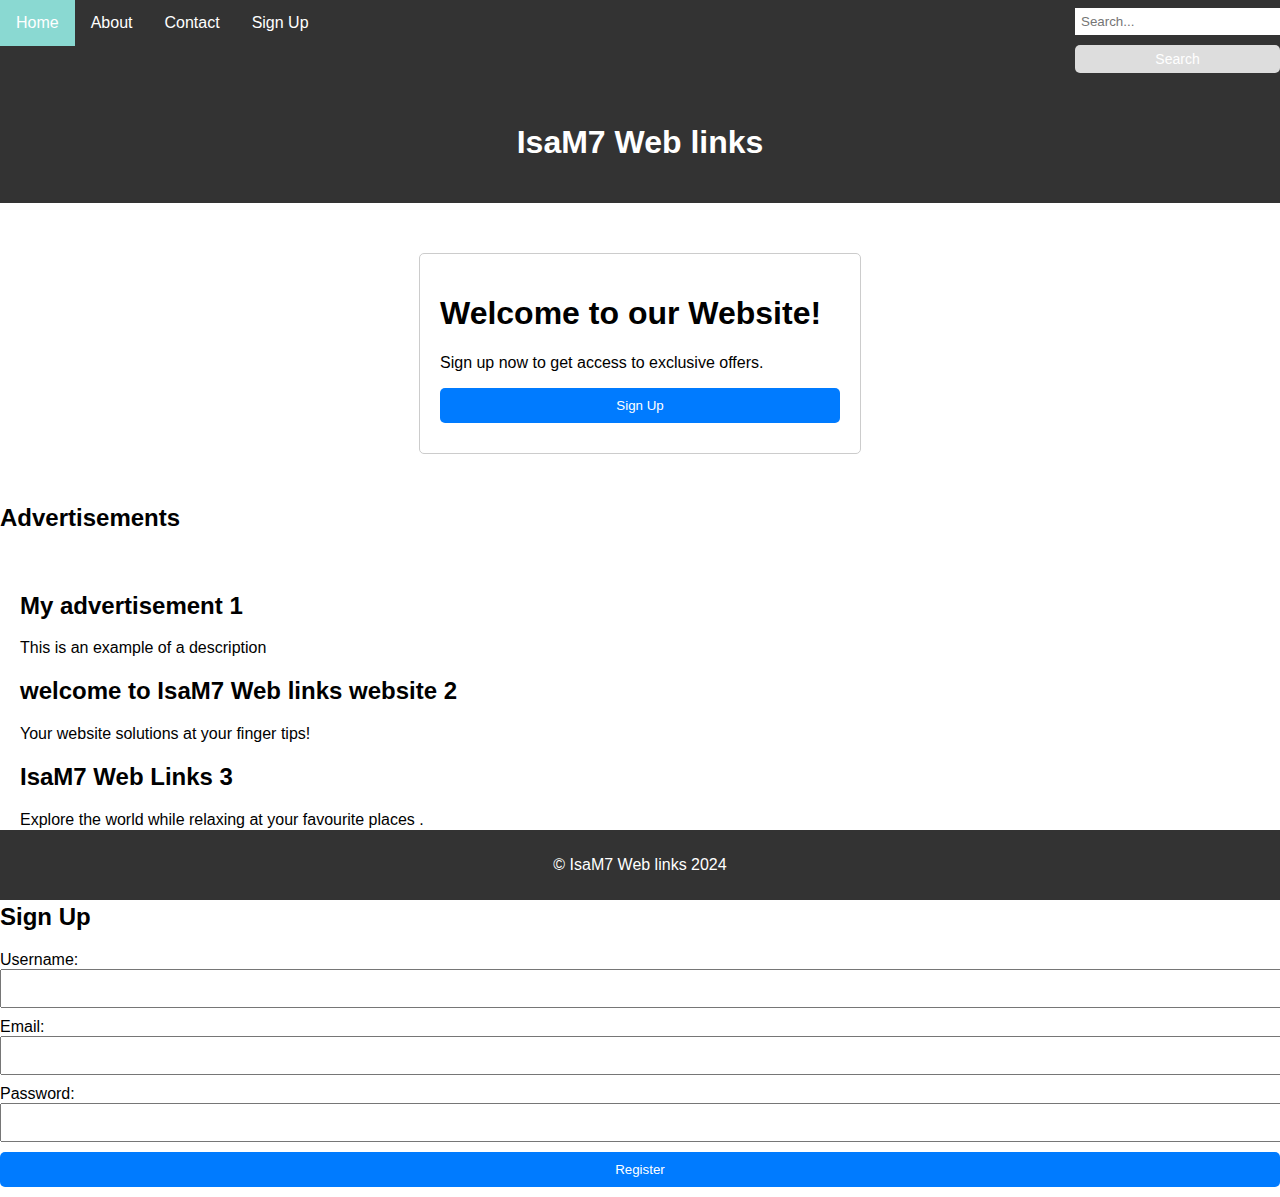
==== index.html @ 910bacec "refreshed html files" ====
<!DOCTYPE html>
<html lang="en">
<head>
  <meta charset="UTF-8">
  <meta name="viewport" content="width=device-width, initial-scale=1.0">
  <title>Advertisement Website</title>
  <link rel="stylesheet" href="styles.css">
</head>
<body>

  <nav>
    <ul>
      <li><a href="index.html">Home</a></li>
      <li><a href="about.html">About</a></li>
      <li><a href="contact.html">Contact</a></li>
      <li class="search-container">
        <form action="#" method="get">
          <input type="text" placeholder="Search..." name="search">
          <button type="submit">Search</button>
        </form>
      </li>
      <li><a href="#" id="signup-link">Sign Up</a></li>
      
    </ul>
  </nav>

  <header>
    <h1>IsaM7 Web links</h1>
  </header>




  <!--call to action -->
  <div class="container">
    <h1>Welcome to our Website!</h1>
    <p>Sign up now to get access to exclusive offers.</p>
    <button id="cta-button">Sign Up</button>
  </div>

  <h2>Advertisements</h2>
  <main id="ads">
    <!-- Advertisements will be dynamically added here using JavaScript -->
  </main>

  <!--social sharing options-->







  <!--modal for user registration-->

  <div id="registration-modal" class="modal">
    <div class="modal-content">
      <span class="close">&times;</span>
      <h2>Sign Up</h2>
      <form id="registration-form">
        <label for="username">Username:</label>
        <input type="text" id="username" name="username" required>
        <label for="email">Email:</label>
        <input type="email" id="email" name="email" required>
        <label for="password">Password:</label>
        <input type="password" id="password" name="password" required>
        <button type="submit">Register</button>
      </form>
    </div>
  </div><!--footer--><div class="content">
    <!-- Main content of the website -->
  </div>

  <footer class="footer">
    <div class="footer-content">
      <!-- Footer content goes here -->
      <p>&copy; IsaM7 Web links 2024</p>
    </div>
  </footer>




 

  <script src="script.js"></script>
</body>
</html>
---- styles.css ----
body {
  font-family: Arial, sans-serif;
  margin: 0;
  padding: 0;
}

header {
  background-color: #333;
  color: white;
  text-align: center;
  padding: 20px 0;
}

main {
  padding: 20px;
}

footer {
  background-color: #333;
  color: white;
  text-align: center;
  padding: 10px 0;
  position: fixed;
  bottom: 0;
  width: 100%;
}

/* Styles for navigation bar */
nav {
  background-color: #333;
}

nav ul {
  list-style-type: none;
  margin: 0;
  padding: 0;
  overflow: hidden;
}

nav li {
  float: left;
}

nav li a {
  display: block;
  color: white;
  text-align: center;
  padding: 14px 16px;
  text-decoration: none;
}

nav li a:hover {
  background-color: #8ad9d2;
}


/* Styles for search input field */
.search-container {
  float: right;
}

.search-container input[type=text] {
  padding: 6px;
  margin-top: 8px;
  margin-right: 16px;
  border: none;
}

.search-container button {
  padding: 6px 10px;
  margin-top: 8px;
  background: #ddd;
  font-size: 14px;
  border: none;
  cursor: pointer;
}

/* Styles for social media icons */
.social-sharing {
  text-align: center;
  margin-bottom: 20px;
}

.social-icon {
  display: inline-block;
  width: 40px;
  height: 40px;
  background-color: #333;
  color: white;
  text-align: center;
  line-height: 40px;
  margin: 0 5px;
  border-radius: 50%;
}

.social-icon:hover {
  background-color: #555;
}

.fa {
  font-size: 20px;
}


.container {
  max-width: 400px;
  margin: 50px auto;
  padding: 20px;
  border: 1px solid #ccc;
  border-radius: 5px;
}

input[type="text"],
input[type="email"],
input[type="password"],
button {
  display: block;
  width: 100%;
  margin-bottom: 10px;
  padding: 10px;
}

button {
  padding: 10px 20px;
  background-color: #007bff;
  color: white;
  border: none;
  cursor: pointer;
  border-radius: 5px;
}

button:hover {
  background-color: #0056b3;
}
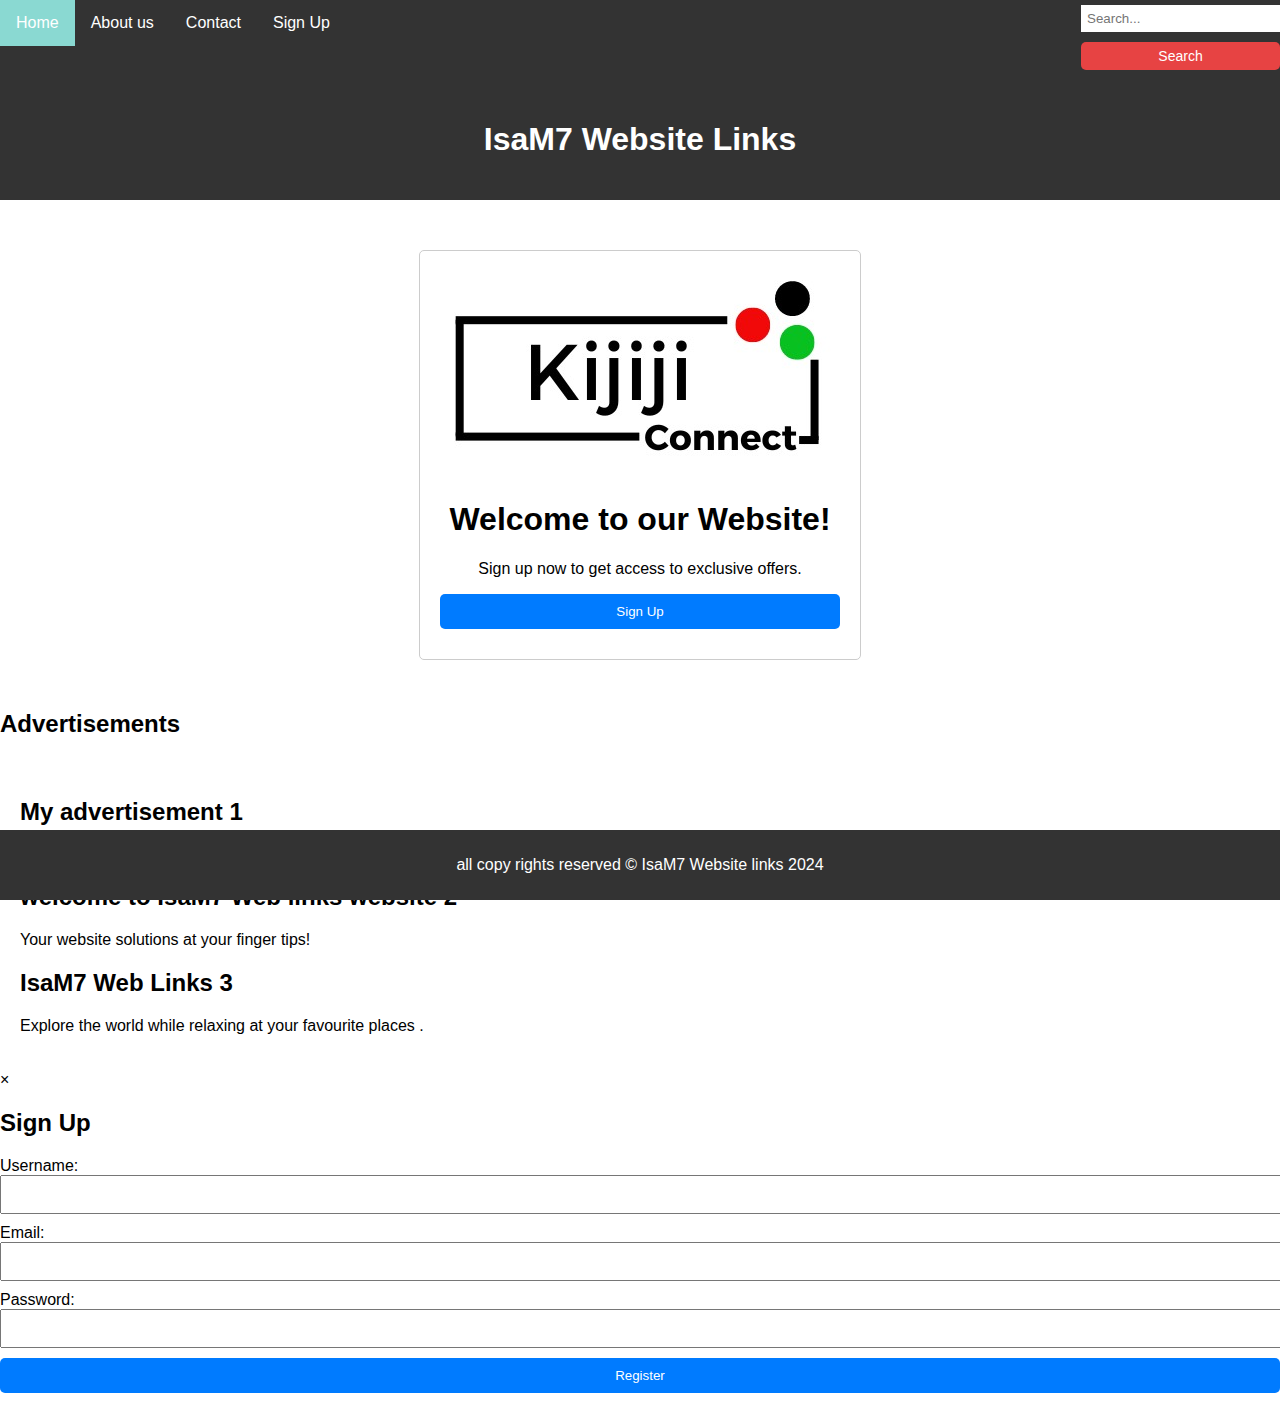
==== commit 396cfcc1: "apdted files" ====
--- a/index.html
+++ b/index.html
@@ -7,11 +7,12 @@
   <link rel="stylesheet" href="styles.css">
 </head>
 <body>
+  
 
   <nav>
     <ul>
       <li><a href="index.html">Home</a></li>
-      <li><a href="about.html">About</a></li>
+      <li><a href="about.html">About us</a></li>
       <li><a href="contact.html">Contact</a></li>
       <li class="search-container">
         <form action="#" method="get">
@@ -25,31 +26,24 @@
   </nav>
 
   <header>
-    <h1>IsaM7 Web links</h1>
+    <h1>IsaM7 Website Links</h1>
   </header>
 
-
-
-
-  <!--call to action -->
+  <!--website profile picture
+  and call to action-->
   <div class="container">
+    <img src="image/KC LOGO.png" alt="Profile Picture">
+  
     <h1>Welcome to our Website!</h1>
     <p>Sign up now to get access to exclusive offers.</p>
     <button id="cta-button">Sign Up</button>
   </div>
 
+
   <h2>Advertisements</h2>
   <main id="ads">
     <!-- Advertisements will be dynamically added here using JavaScript -->
   </main>
-
-  <!--social sharing options-->
-
-
-
-
-
-
 
   <!--modal for user registration-->
 
@@ -67,14 +61,19 @@
         <button type="submit">Register</button>
       </form>
     </div>
-  </div><!--footer--><div class="content">
+  
+  </div>
+  
+  <!--footer-->
+  <div class="content">
     <!-- Main content of the website -->
   </div>
 
   <footer class="footer">
     <div class="footer-content">
       <!-- Footer content goes here -->
-      <p>&copy; IsaM7 Web links 2024</p>
+      <p>all copy rights reserved
+        &copy; IsaM7 Website links 2024</p>
     </div>
   </footer>
 
--- a/styles.css
+++ b/styles.css
@@ -61,15 +61,15 @@
 
 .search-container input[type=text] {
   padding: 6px;
-  margin-top: 8px;
-  margin-right: 16px;
+  margin-top: 5px;
+  margin-right: 10px;
   border: none;
 }
 
 .search-container button {
   padding: 6px 10px;
   margin-top: 8px;
-  background: #ddd;
+  background: #e74343;
   font-size: 14px;
   border: none;
   cursor: pointer;
@@ -108,6 +108,7 @@
   padding: 20px;
   border: 1px solid #ccc;
   border-radius: 5px;
+  text-align: center;
 }
 
 input[type="text"],
@@ -134,4 +135,7 @@
 }
 
 
+/*profile picture/*
 
+
+
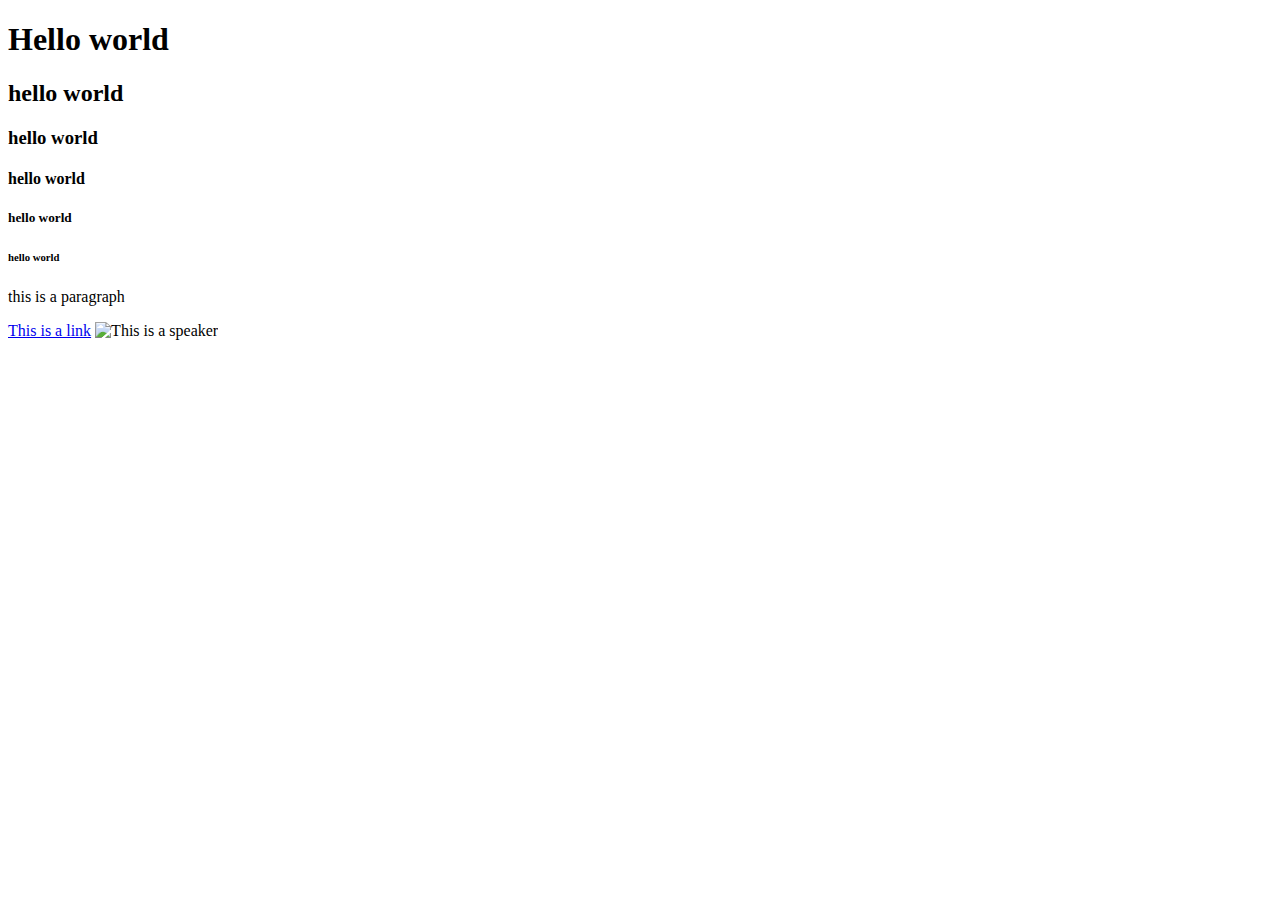
==== commit acf81cd8: "Add files via upload" ====
--- a/index.html
+++ b/index.html
@@ -1,87 +1,23 @@
 <!DOCTYPE html>
 <html lang="en">
 <head>
-  <meta charset="UTF-8">
-  <meta name="viewport" content="width=device-width, initial-scale=1.0">
-  <title>Advertisement Website</title>
-  <link rel="stylesheet" href="styles.css">
+    <meta charset="UTF-8">
+    <meta http-equiv="X-UA-Compatible" content="IE=edge">
+    <meta name="viewport" content="width=device-width, initial-scale=1.0">
+    <title>Document</title>
 </head>
 <body>
-  
+  <h1>Hello  world</h1>
+  <h2>hello world</h2>
+  <h3>hello  world</h3>
+<h4>hello world</h4>
+<h5>hello  world</h5>
+<h6>hello world</h6>
 
-  <nav>
-    <ul>
-      <li><a href="index.html">Home</a></li>
-      <li><a href="about.html">About us</a></li>
-      <li><a href="contact.html">Contact</a></li>
-      <li class="search-container">
-        <form action="#" method="get">
-          <input type="text" placeholder="Search..." name="search">
-          <button type="submit">Search</button>
-        </form>
-      </li>
-      <li><a href="#" id="signup-link">Sign Up</a></li>
-      
-    </ul>
-  </nav>
+<p>this is a paragraph</p>
+<a href="https://www.google.com">This is a link</a>
 
-  <header>
-    <h1>IsaM7 Website Links</h1>
-  </header>
+<img src="/image/pic1.jpg"alt="This is a speaker"width="120" height="150">
 
-  <!--website profile picture
-  and call to action-->
-  <div class="container">
-    <img src="image/KC LOGO.png" alt="Profile Picture">
-  
-    <h1>Welcome to our Website!</h1>
-    <p>Sign up now to get access to exclusive offers.</p>
-    <button id="cta-button">Sign Up</button>
-  </div>
-
-
-  <h2>Advertisements</h2>
-  <main id="ads">
-    <!-- Advertisements will be dynamically added here using JavaScript -->
-  </main>
-
-  <!--modal for user registration-->
-
-  <div id="registration-modal" class="modal">
-    <div class="modal-content">
-      <span class="close">&times;</span>
-      <h2>Sign Up</h2>
-      <form id="registration-form">
-        <label for="username">Username:</label>
-        <input type="text" id="username" name="username" required>
-        <label for="email">Email:</label>
-        <input type="email" id="email" name="email" required>
-        <label for="password">Password:</label>
-        <input type="password" id="password" name="password" required>
-        <button type="submit">Register</button>
-      </form>
-    </div>
-  
-  </div>
-  
-  <!--footer-->
-  <div class="content">
-    <!-- Main content of the website -->
-  </div>
-
-  <footer class="footer">
-    <div class="footer-content">
-      <!-- Footer content goes here -->
-      <p>all copy rights reserved
-        &copy; IsaM7 Website links 2024</p>
-    </div>
-  </footer>
-
-
-
-
- 
-
-  <script src="script.js"></script>
 </body>
-</html>
+</html>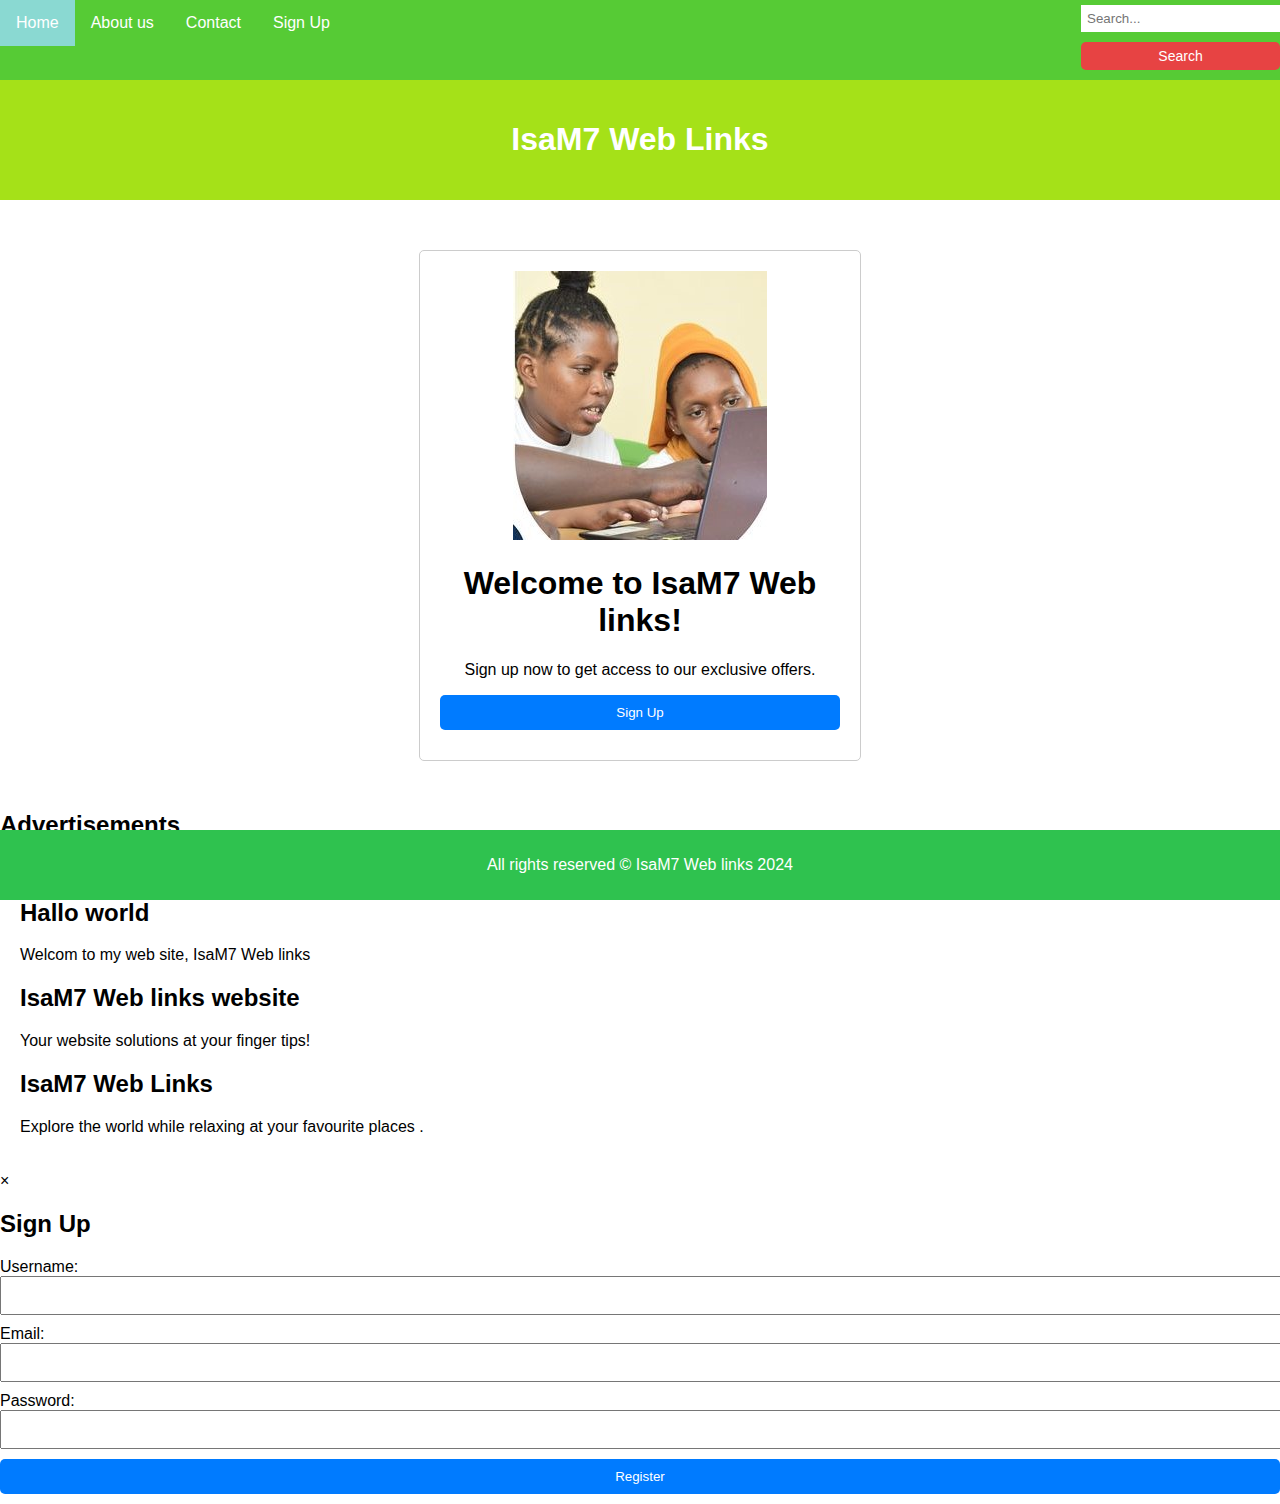
==== commit b1a600a1: "Add files via upload" ====
--- a/index.html
+++ b/index.html
@@ -1,23 +1,87 @@
 <!DOCTYPE html>
 <html lang="en">
 <head>
-    <meta charset="UTF-8">
-    <meta http-equiv="X-UA-Compatible" content="IE=edge">
-    <meta name="viewport" content="width=device-width, initial-scale=1.0">
-    <title>Document</title>
+  <meta charset="UTF-8">
+  <meta name="viewport" content="width=device-width, initial-scale=1.0">
+  <title>Advertisement Website</title>
+  <link rel="stylesheet" href="styles.css">
 </head>
 <body>
-  <h1>Hello  world</h1>
-  <h2>hello world</h2>
-  <h3>hello  world</h3>
-<h4>hello world</h4>
-<h5>hello  world</h5>
-<h6>hello world</h6>
+  
 
-<p>this is a paragraph</p>
-<a href="https://www.google.com">This is a link</a>
+  <nav>
+    <ul>
+      <li><a href="index.html">Home</a></li>
+      <li><a href="about.html">About us</a></li>
+      <li><a href="contact.html">Contact</a></li>
+      <li class="search-container">
+        <form action="#" method="get">
+          <input type="text" placeholder="Search..." name="search">
+          <button type="submit">Search</button>
+        </form>
+      </li>
+      <li><a href="#" id="signup-link">Sign Up</a></li>
+      
+    </ul>
+  </nav>
 
-<img src="/image/pic1.jpg"alt="This is a speaker"width="120" height="150">
+  <header>
+    <h1>IsaM7 Web Links</h1>
+  </header>
 
+  <!--website profile picture
+  and call to action-->
+  <div class="container">
+    <img src="image/kijiji girls.jpg" alt="Profile Picture">
+  
+    <h1>Welcome to IsaM7 Web links!</h1>
+    <p>Sign up now to get access to our exclusive offers.</p>
+    <button id="cta-button">Sign Up</button>
+  </div>
+
+
+  <h2>Advertisements</h2>
+  <main id="ads">
+    <!-- Advertisements will be dynamically added here using JavaScript -->
+  </main>
+
+  <!--modal for user registration-->
+
+  <div id="registration-modal" class="modal">
+    <div class="modal-content">
+      <span class="close">&times;</span>
+      <h2>Sign Up</h2>
+      <form id="registration-form">
+        <label for="username">Username:</label>
+        <input type="text" id="username" name="username" required>
+        <label for="email">Email:</label>
+        <input type="email" id="email" name="email" required>
+        <label for="password">Password:</label>
+        <input type="password" id="password" name="password" required>
+        <button type="submit">Register</button>
+      </form>
+    </div>
+  
+  </div>
+  
+  <!--footer-->
+  <div class="content">
+    <!-- Main content of the website -->
+  </div>
+
+  <footer class="footer">
+    <div class="footer-content">
+      <!-- Footer content goes here -->
+      <p>All rights reserved
+        &copy; IsaM7 Web links 2024</p>
+    </div>
+  </footer>
+
+
+
+
+ 
+
+  <script src="script.js"></script>
 </body>
-</html>+</html>
--- a/styles.css
+++ b/styles.css
@@ -0,0 +1,141 @@
+body {
+  font-family: Arial, sans-serif;
+  margin: 0;
+  padding: 0;
+}
+
+header {
+  background-color: #a5e118;
+  color: white;
+  text-align: center;
+  padding: 20px 0;
+}
+
+main {
+  padding: 20px;
+}
+
+footer {
+  background-color: #2fc24f;
+  color: white;
+  text-align: center;
+  padding: 10px 0;
+  position: fixed;
+  bottom: 0;
+  width: 100%;
+}
+
+/* Styles for navigation bar */
+nav {
+  background-color: #56cb35;
+}
+
+nav ul {
+  list-style-type: none;
+  margin: 0;
+  padding: 0;
+  overflow: hidden;
+}
+
+nav li {
+  float: left;
+}
+
+nav li a {
+  display: block;
+  color: white;
+  text-align: center;
+  padding: 14px 16px;
+  text-decoration: none;
+}
+
+nav li a:hover {
+  background-color: #8ad9d2;
+}
+
+
+/* Styles for search input field */
+.search-container {
+  float: right;
+}
+
+.search-container input[type=text] {
+  padding: 6px;
+  margin-top: 5px;
+  margin-right: 10px;
+  border: none;
+}
+
+.search-container button {
+  padding: 6px 10px;
+  margin-top: 8px;
+  background: #e74343;
+  font-size: 14px;
+  border: none;
+  cursor: pointer;
+}
+
+/* Styles for social media icons */
+.social-sharing {
+  text-align: center;
+  margin-bottom: 20px;
+}
+
+.social-icon {
+  display: inline-block;
+  width: 40px;
+  height: 40px;
+  background-color: #333;
+  color: white;
+  text-align: center;
+  line-height: 40px;
+  margin: 0 5px;
+  border-radius: 50%;
+}
+
+.social-icon:hover {
+  background-color: #555;
+}
+
+.fa {
+  font-size: 20px;
+}
+
+
+.container {
+  max-width: 400px;
+  margin: 50px auto;
+  padding: 20px;
+  border: 1px solid #ccc;
+  border-radius: 5px;
+  text-align: center;
+}
+
+input[type="text"],
+input[type="email"],
+input[type="password"],
+button {
+  display: block;
+  width: 100%;
+  margin-bottom: 10px;
+  padding: 10px;
+}
+
+button {
+  padding: 10px 20px;
+  background-color: #007bff;
+  color: white;
+  border: none;
+  cursor: pointer;
+  border-radius: 5px;
+}
+
+button:hover {
+  background-color: #0056b3;
+}
+
+
+/*profile picture/*
+
+
+
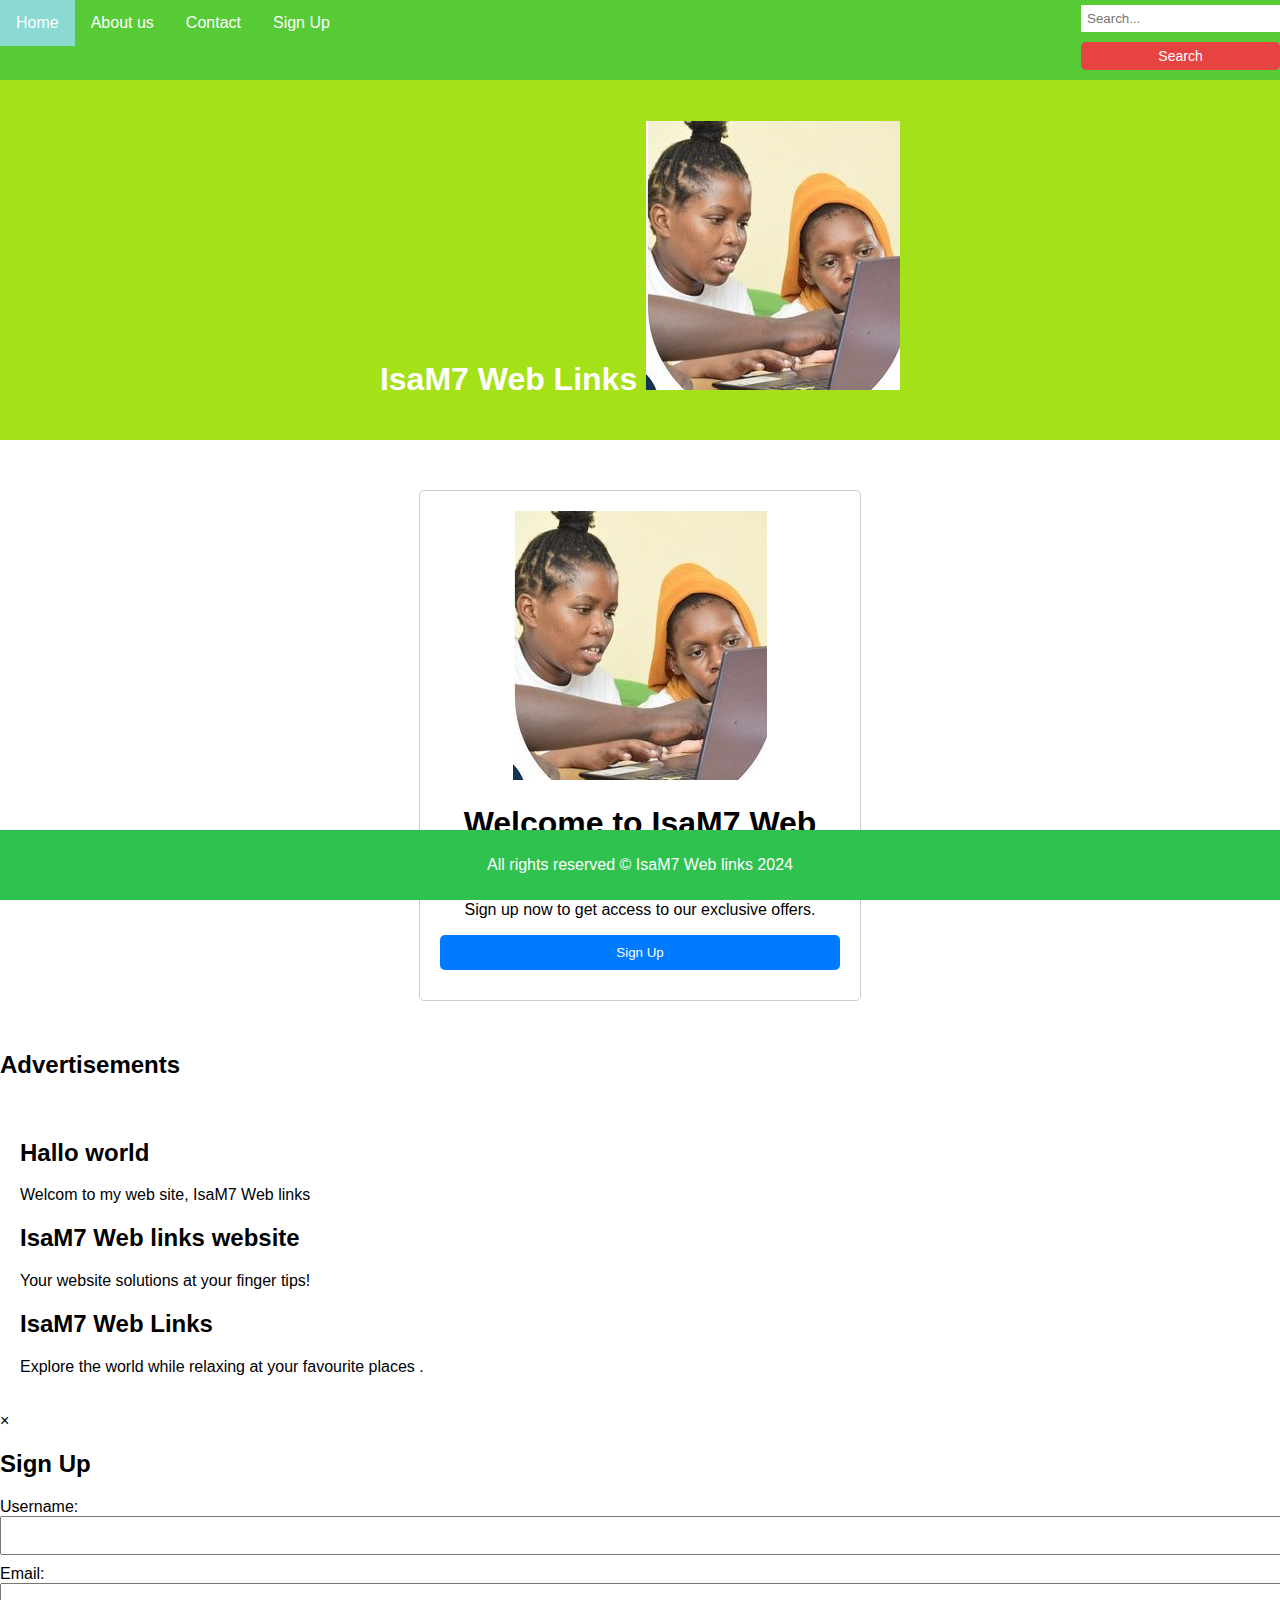
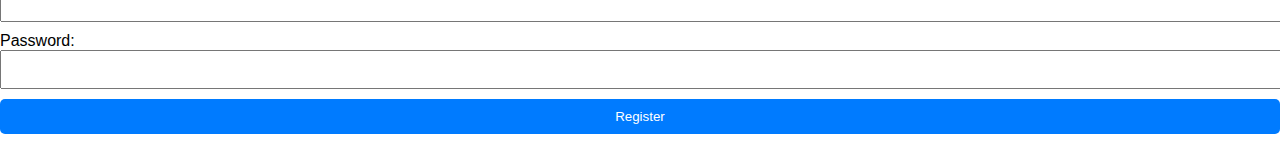
==== commit c4c839c1: "Add files via upload" ====
--- a/index.html
+++ b/index.html
@@ -26,7 +26,11 @@
   </nav>
 
   <header>
-    <h1>IsaM7 Web Links</h1>
+    <h1>IsaM7 Web Links <img src="image/kijiji girls.jpg" alt="Profile Picture">
+    </h1>
+
+
+
   </header>
 
   <!--website profile picture
@@ -62,8 +66,6 @@
       </form>
     </div>
   
-  </div>
-  
   <!--footer-->
   <div class="content">
     <!-- Main content of the website -->
--- a/styles.css
+++ b/styles.css
@@ -134,8 +134,97 @@
   background-color: #0056b3;
 }
 
-
-/*profile picture/*
-
-
-
+/*sign up /*/* Add your CSS styles here */
+.signup {
+  max-width: 400px;
+  margin: 0 auto;
+  padding: 20px;
+}
+
+.signup h2 {
+  margin-bottom: 20px;
+}
+
+.signup-form input {
+  width: 100%;
+  padding: 10px;
+  margin-bottom: 15px;
+  border: 1px solid #ccc;
+  border-radius: 5px;
+}
+
+.signup-form button {
+  padding: 10px 20px;
+  background-color: #007bff;
+  color: #fff;
+  border: none;
+  border-radius: 5px;
+  cursor: pointer;
+}
+
+.signup-form button:hover {
+  background-color: #0056b3;
+}
+
+.signup-response {
+  margin-top: 15px;
+  text-align: center;
+}
+
+
+/*about us/*
+
+/* Add your CSS styles here */
+.about-us {
+  max-width: 800px;
+  margin: 0 auto;
+  padding: 20px;
+  text-align: justify;
+}
+
+.about-us h2 {
+  margin-bottom: 10px;
+}
+
+.about-us p {
+  margin-bottom: 15px;
+}
+/* contact us */
+.contact-us {
+  max-width: 600px;
+  margin: 0 auto;
+  padding: 20px;
+}
+
+.contact-us h2 {
+  margin-bottom: 20px;
+}
+
+.contact-form input,
+.contact-form textarea {
+  width: 100%;
+  padding: 10px;
+  margin-bottom: 15px;
+  border: 1px solid #ccc;
+  border-radius: 5px;
+}
+
+.contact-form button {
+  padding: 10px 20px;
+  background-color: #007bff;
+  color: #fff;
+  border: none;
+  border-radius: 5px;
+  cursor: pointer;
+}
+
+.contact-form button:hover {
+  background-color: #0056b3;
+}
+
+.response-message {
+  margin-top: 15px;
+  text-align: center;
+}
+
+
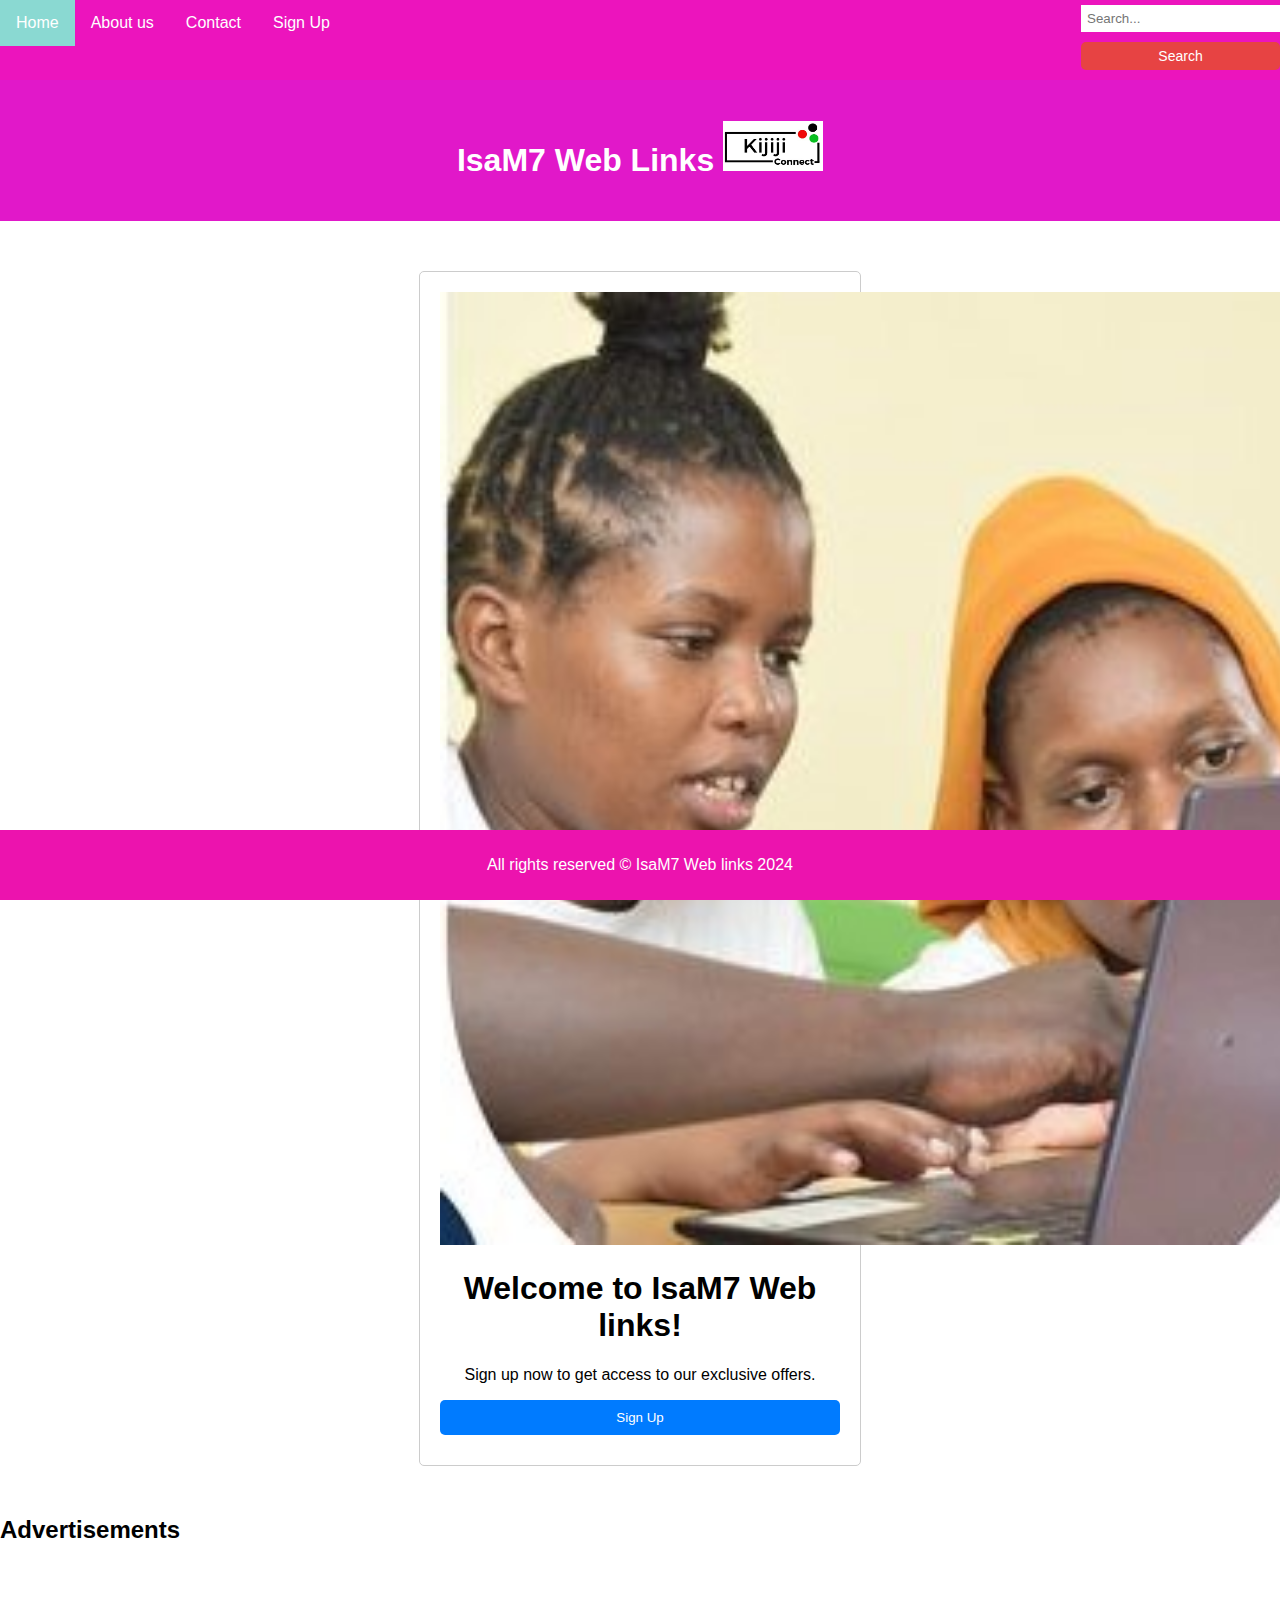
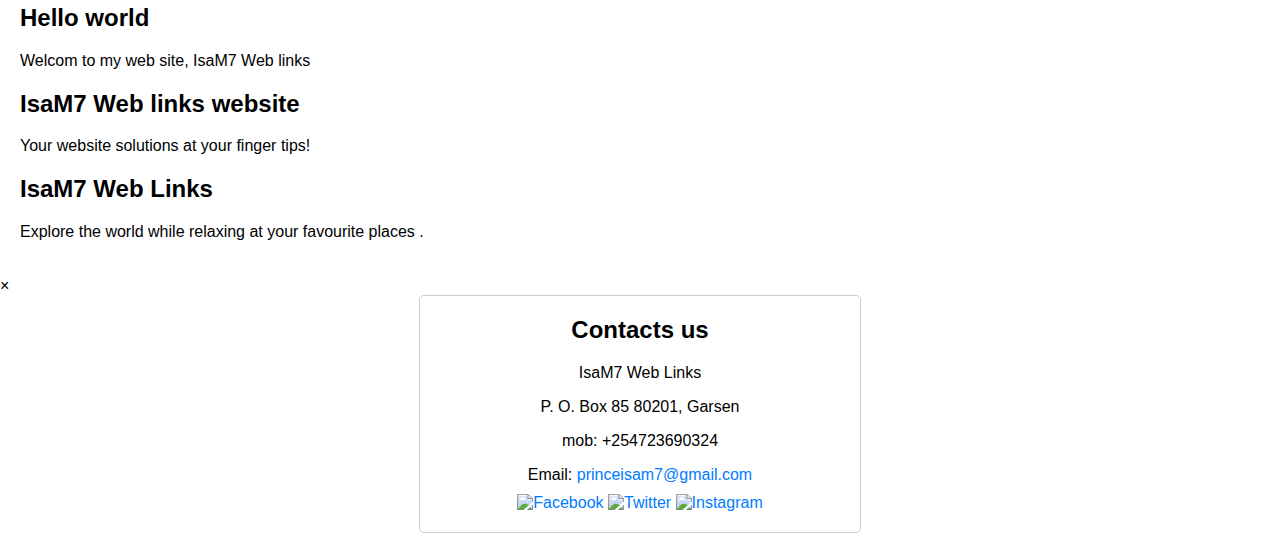
==== commit 94e5dafa: "Add files via upload" ====
--- a/index.html
+++ b/index.html
@@ -26,7 +26,7 @@
   </nav>
 
   <header>
-    <h1>IsaM7 Web Links <img src="image/kijiji girls.jpg" alt="Profile Picture">
+    <h1>IsaM7 Web Links <img src="image/KC LOGO.png" alt="Profile Picture" height="50" width="100">
     </h1>
 
 
@@ -36,7 +36,7 @@
   <!--website profile picture
   and call to action-->
   <div class="container">
-    <img src="image/kijiji girls.jpg" alt="Profile Picture">
+    <img src="image/kijiji girls.jpg" alt="Profile Picture" width="900" height="auto">
   
     <h1>Welcome to IsaM7 Web links!</h1>
     <p>Sign up now to get access to our exclusive offers.</p>
@@ -54,20 +54,27 @@
   <div id="registration-modal" class="modal">
     <div class="modal-content">
       <span class="close">&times;</span>
-      <h2>Sign Up</h2>
-      <form id="registration-form">
-        <label for="username">Username:</label>
-        <input type="text" id="username" name="username" required>
-        <label for="email">Email:</label>
-        <input type="email" id="email" name="email" required>
-        <label for="password">Password:</label>
-        <input type="password" id="password" name="password" required>
-        <button type="submit">Register</button>
-      </form>
-    </div>
+<!--company contacts-->
+      <div class="contact-info">
+        <h2>Contacts us</h2>
+        <p>IsaM7 Web Links</p>
+        <p>P. O. Box 85 80201, Garsen</p>
+        <p>mob: +254723690324</p>
+        <p>Email: <a href="mailto:isam7@gmail.com">princeisam7@gmail.com</a></p>
+        <div class="social-icons">
+          <a href="https://facebook.com/yourpage" target="_blank"><img src="image/fb.jpg"width="50" height="50" alt="Facebook"></a>
+          <a href="https://twitter.com/yourpage" target="_blank"><img src="image/twi.jpg"width="50" height="50"  alt="Twitter"></a>
+          <a href="https://instagram.com/yourpage" target="_blank"><img src="image/insta.jpg"width="50" height="50"  alt="Instagram"></a>
+        </div>
+
   
-  <!--footer-->
-  <div class="content">
+  
+
+
+
+
+
+        
     <!-- Main content of the website -->
   </div>
 
@@ -80,10 +87,6 @@
   </footer>
 
 
-
-
- 
-
   <script src="script.js"></script>
 </body>
 </html>
--- a/styles.css
+++ b/styles.css
@@ -5,7 +5,7 @@
 }
 
 header {
-  background-color: #a5e118;
+  background-color: #e118c9;
   color: white;
   text-align: center;
   padding: 20px 0;
@@ -16,7 +16,7 @@
 }
 
 footer {
-  background-color: #2fc24f;
+  background-color: #ec13ae;
   color: white;
   text-align: center;
   padding: 10px 0;
@@ -27,7 +27,7 @@
 
 /* Styles for navigation bar */
 nav {
-  background-color: #56cb35;
+  background-color: #ec14bd;
 }
 
 nav ul {
@@ -205,7 +205,7 @@
   width: 100%;
   padding: 10px;
   margin-bottom: 15px;
-  border: 1px solid #ccc;
+  border: 1px solid #0edbe6;
   border-radius: 5px;
 }
 
@@ -226,5 +226,77 @@
   margin-top: 15px;
   text-align: center;
 }
-
-
+.contact-info {
+  max-width: 400px;
+  margin: 0 auto;
+  text-align: center;
+  border: 1px solid #ccc;
+  padding: 20px;
+  border-radius: 5px;
+}
+
+.contact-info h2 {
+  margin-top: 0;
+}
+
+.contact-info p {
+  margin-bottom: 10px;
+}
+
+.contact-info a {
+  color: #007bff;
+  text-decoration: none;
+}
+
+.contact-info a:hover {
+  text-decoration: underline;
+}
+
+.contact-info, .signup-form {
+  max-width: 400px;
+  margin: 0 auto;
+  text-align: center;
+  border: 1px solid #ccc;
+  padding: 20px;
+  border-radius: 5px;
+  margin-bottom: 20px;
+}
+
+.contact-info h2, .signup-form h2 {
+  margin-top: 0;
+}
+
+.contact-info p {
+  margin-bottom: 10px;
+}
+
+.signup-form label {
+  display: block;
+  margin-bottom: 5px;
+}
+
+.signup-form input[type="text"],
+.signup-form input[type="email"] {
+  width: 100%;
+  padding: 8px;
+  margin-bottom: 10px;
+}
+
+.signup-form button {
+  background-color: #4CAF50;
+  color: rgb(18, 244, 192);
+  padding: 10px 20px;
+  border: none;
+  cursor: pointer;
+}
+
+.signup-form button:hover {
+  background-color: #45a049;
+}
+
+#signup-status {
+  margin-top: 10px;
+  text-align: center;
+}
+
+
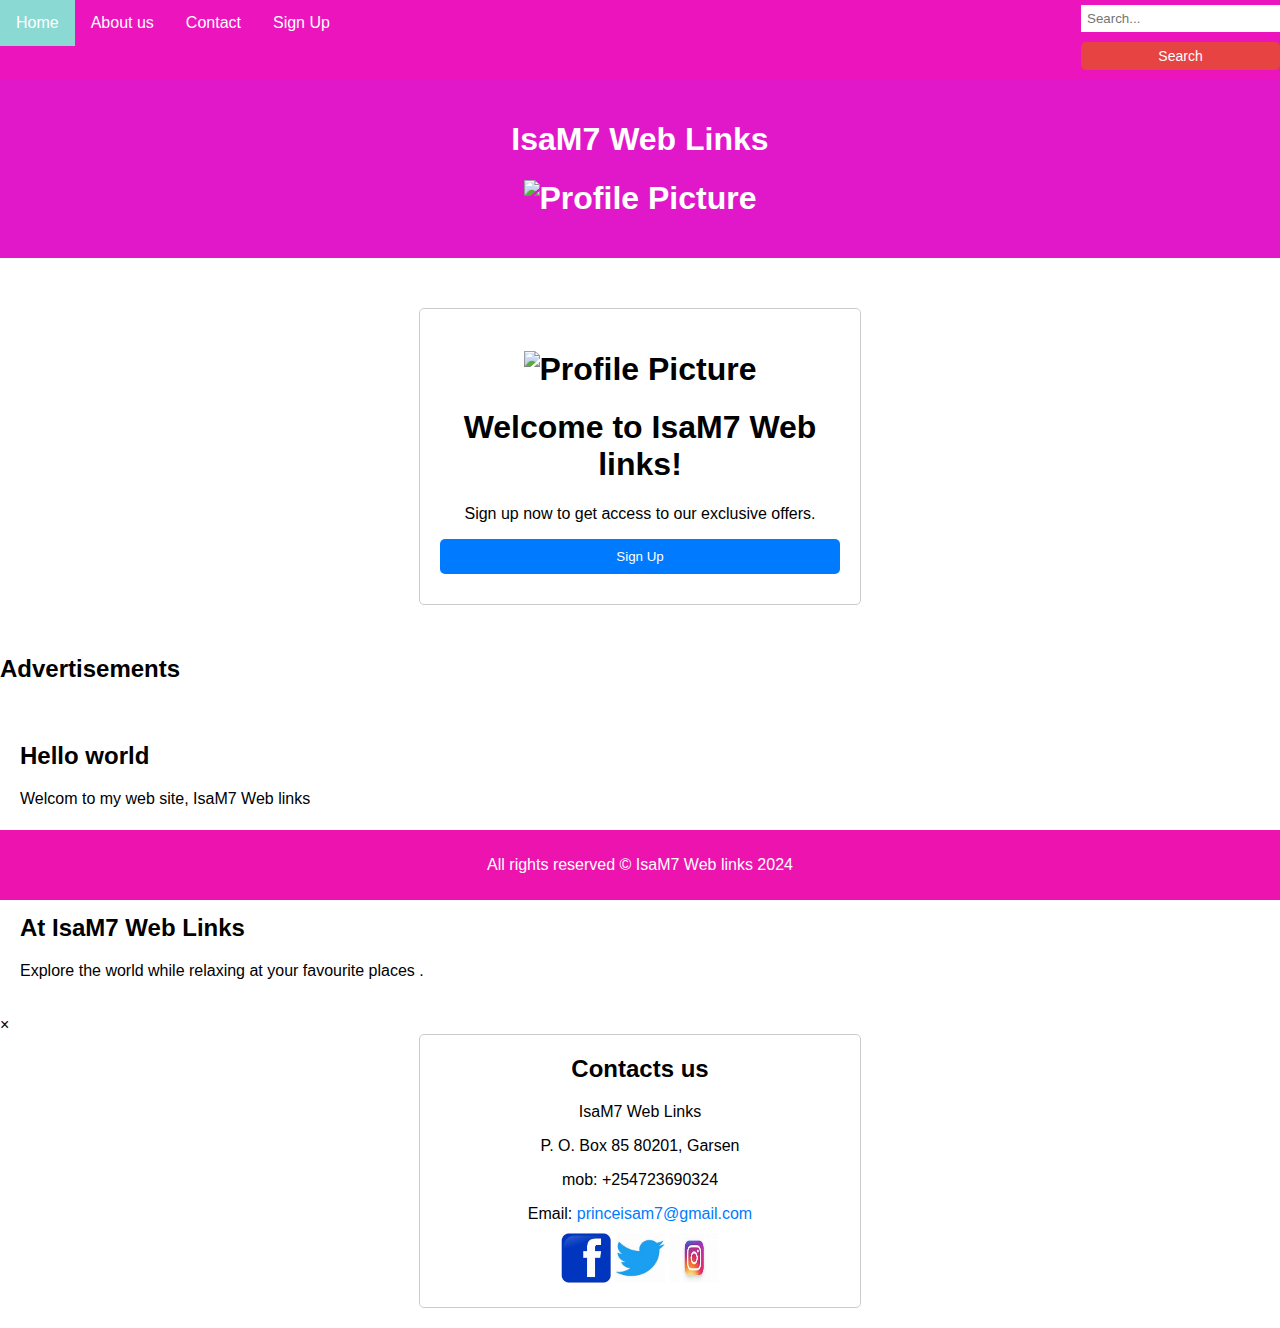
==== commit 0fb3f3e7: "Add files via upload" ====
--- a/index.html
+++ b/index.html
@@ -3,7 +3,7 @@
 <head>
   <meta charset="UTF-8">
   <meta name="viewport" content="width=device-width, initial-scale=1.0">
-  <title>Advertisement Website</title>
+  <title>IsaM Web Links Website</title>
   <link rel="stylesheet" href="styles.css">
 </head>
 <body>
@@ -26,17 +26,20 @@
   </nav>
 
   <header>
-    <h1>IsaM7 Web Links <img src="image/KC LOGO.png" alt="Profile Picture" height="50" width="100">
+    <h1>IsaM7 Web Links <h1>
     </h1>
-
+<h2><h1><img src="image/kkk.jpg" alt="Profile Picture" height="250" width="auto">
+</h2>
 
 
   </header>
 
   <!--website profile picture
   and call to action-->
-  <div class="container">
-    <img src="image/kijiji girls.jpg" alt="Profile Picture" width="900" height="auto">
+ <div class="container">
+<h1><img src="image/jk.jpg" alt="Profile Picture" width="1000" height="auto"></h1>
+</h1>
+
   
     <h1>Welcome to IsaM7 Web links!</h1>
     <p>Sign up now to get access to our exclusive offers.</p>
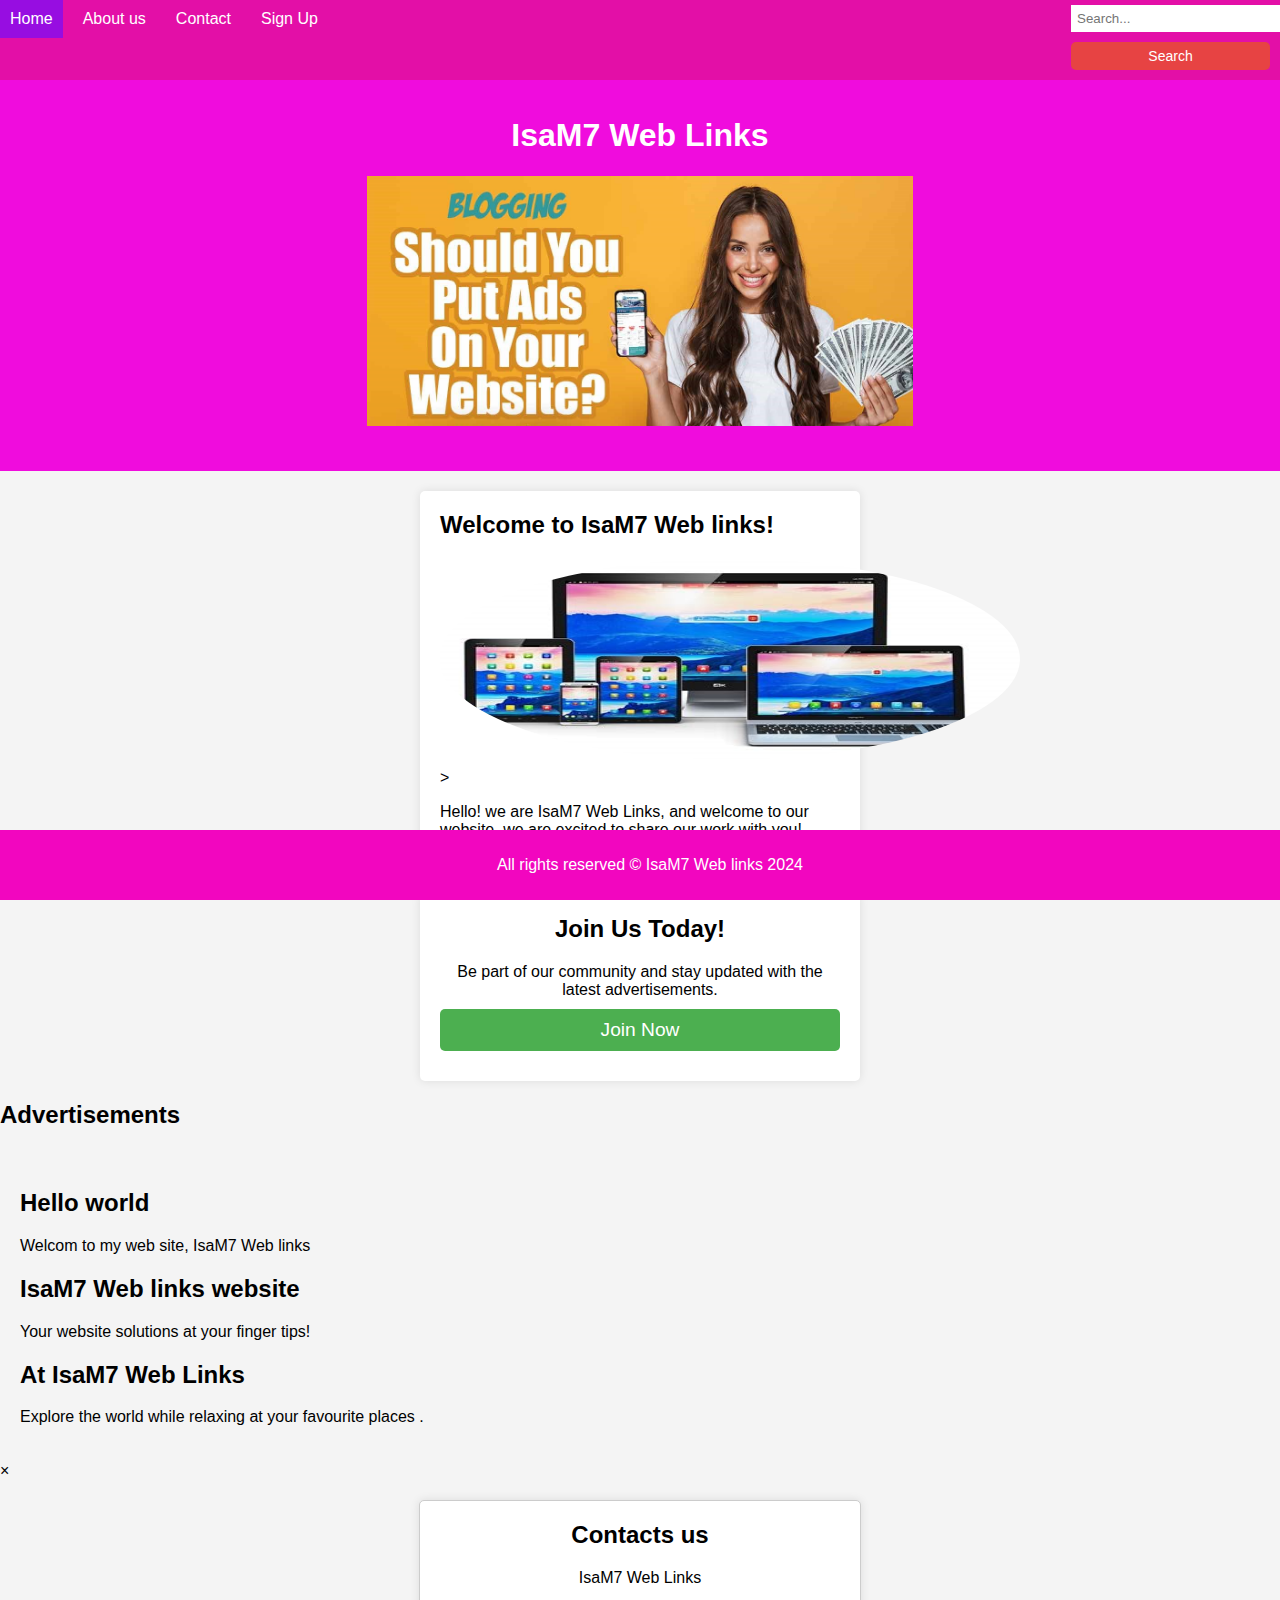
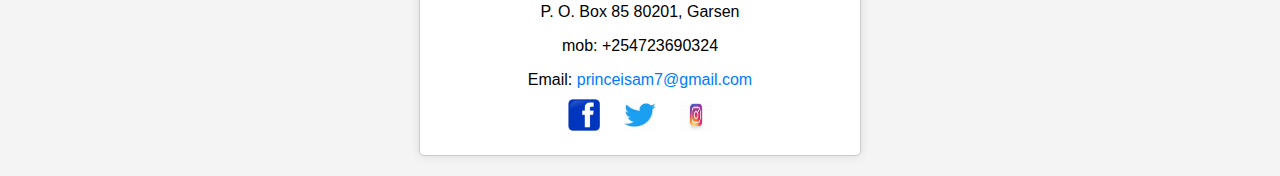
==== commit 8c0c88ec: "Add files via upload" ====
--- a/index.html
+++ b/index.html
@@ -28,7 +28,7 @@
   <header>
     <h1>IsaM7 Web Links <h1>
     </h1>
-<h2><h1><img src="image/kkk.jpg" alt="Profile Picture" height="250" width="auto">
+<h2><h1><img src="image/kkk2.jpg" alt="Profile Picture" height="250" width="auto">
 </h2>
 
 
@@ -36,16 +36,19 @@
 
   <!--website profile picture
   and call to action-->
- <div class="container">
-<h1><img src="image/jk.jpg" alt="Profile Picture" width="1000" height="auto"></h1>
-</h1>
 
+  <section id="profile" class="profile-section">
+    <h2>Welcome to IsaM7 Web links!</h2>
+    <img src="image/jk.jpg" alt="Profile Picture" class="profile-picture"width="1000" height="auto">>
+    <p>Hello! we are IsaM7 Web Links, and welcome to our website. we are excited to share our work with you!</p>
+  </section>
   
-    <h1>Welcome to IsaM7 Web links!</h1>
-    <p>Sign up now to get access to our exclusive offers.</p>
-    <button id="cta-button">Sign Up</button>
-  </div>
 
+ <section id="cta" class="cta-section">
+    <h2>Join Us Today!</h2>
+    <p>Be part of our community and stay updated with the latest advertisements.</p>
+    <button id="cta-button">Join Now</button>
+  </section>
 
   <h2>Advertisements</h2>
   <main id="ads">
--- a/styles.css
+++ b/styles.css
@@ -299,4 +299,242 @@
   text-align: center;
 }
 
-
+body {
+  font-family: Arial, sans-serif;
+  margin: 0;
+  padding: 0;
+  background-color: #f4f4f4;
+}
+
+header {
+  background-color: #4CAF50;
+  color: white;
+  text-align: center;
+  padding: 1em 0;
+}
+
+nav ul {
+  list-style: none;
+  padding: 0;
+  text-align: center;
+  background-color: #333;
+}
+
+nav ul li {
+  display: inline;
+  margin-right: 10px;
+}
+
+nav ul li a {
+  color: white;
+  text-decoration: none;
+  padding: 10px;
+  display: inline-block;
+}
+
+nav ul li a:hover {
+  background-color: #575757;
+}
+
+.contact-info, .signup-form, .ads-section, .cta-section {
+  max-width: 400px;
+  margin: 20px auto;
+  background-color: white;
+  padding: 20px;
+  border-radius: 5px;
+  box-shadow: 0 0 10px rgba(0, 0, 0, 0.1);
+}
+
+.contact-info h2, .signup-form h2, .ads-section h2, .cta-section h2 {
+  margin-top: 0;
+}
+
+.contact-info p, .ads-section .ad p, .cta-section p {
+  margin-bottom: 10px;
+}
+
+.signup-form label {
+  display: block;
+  margin-bottom: 5px;
+}
+
+.signup-form input[type="text"],
+.signup-form input[type="email"] {
+  width: 100%;
+  padding: 8px;
+  margin-bottom: 10px;
+}
+
+.signup-form button, .cta-section button {
+  background-color: #4CAF50;
+  color: white;
+  padding: 100px 200px;
+  border: none;
+  cursor: pointer;
+}
+
+.signup-form button:hover, .cta-section button:hover {
+  background-color: #42b2cb;
+}
+
+#signup-status {
+  margin-top: 10px;
+  text-align: center;
+}
+
+.social-icons a {
+  margin: 0 10px;
+}
+
+social-icons img {
+  width: 32px;
+  height: 32px;
+}
+
+.ads-section .ad {
+  border-bottom: 1px solid #2c0aef;
+  padding-bottom: 10px;
+  margin-bottom: 10px;
+}
+
+footer {
+  text-align: center;
+  padding: 10px;
+  background-color: #f10cde;
+  color: white;
+  position: fixed;
+  bottom: 0;
+  width: 100%;
+}
+
+.cta-section {
+  text-align: center;
+}
+
+.cta-section button {
+  font-size: 1.2em;
+}
+
+body {
+  font-family: Arial, sans-serif;
+  margin: 0;
+  padding: 0;
+  background-color: #f4f4f4;
+}
+
+header {
+  background-color: #f00cdd;
+  color: white;
+  text-align: center;
+  padding: 1em 0;
+}
+
+nav ul {
+  list-style: none;
+  padding: 0;
+  text-align: center;
+  background-color: #e30fa7;
+}
+
+nav ul li {
+  display: inline;
+  margin-right: 10px;
+}
+
+nav ul li a {
+  color: white;
+  text-decoration: none;
+  padding: 10px;
+  display: inline-block;
+}
+
+nav ul li a:hover {
+  background-color: #970de1;
+}
+
+.profile-section, .contact-info, .signup-form, .ads-section, .cta-section {
+  max-width: 400px;
+  margin: 20px auto;
+  background-color: white;
+  padding: 20px;
+  border-radius: 5px;
+  box-shadow: 0 0 10px rgba(0, 0, 0, 0.1);
+}
+
+.profile-section h2, .contact-info h2, .signup-form h2, .ads-section h2, .cta-section h2 {
+  margin-top: 0;
+}
+
+.profile-picture {
+  width: 580px;
+  height: 200px;
+  border-radius: 50%;
+  display: block;
+  margin: 0 auto 10px;
+}
+
+.contact-info p, .ads-section .ad p, .cta-section p {
+  margin-bottom: 10px;
+}
+
+.signup-form label {
+  display: block;
+  margin-bottom: 5px;
+}
+
+.signup-form input[type="text"],
+.signup-form input[type="email"] {
+  width: 100%;
+  padding: 8px;
+  margin-bottom: 10px;
+}
+
+.signup-form button, .cta-section button {
+  background-color: #4CAF50;
+  color: white;
+  padding: 10px 20px;
+  border: none;
+  cursor: pointer;
+}
+
+.signup-form button:hover, .cta-section button:hover {
+  background-color: #2ce5f2;
+}
+
+#signup-status {
+  margin-top: 10px;
+  text-align: center;
+}
+
+.social-icons a {
+  margin: 0 10px;
+}
+
+.social-icons img {
+  width: 32px;
+  height: 32px;
+}
+
+.ads-section .ad {
+  border-bottom: 1px solid #ddd;
+  padding-bottom: 10px;
+  margin-bottom: 10px;
+}
+
+footer {
+  text-align: center;
+  padding: 10px;
+  background-color: #f206bf;
+  color: white;
+  position: fixed;
+  bottom: 0;
+  width: 100%;
+}
+
+.cta-section {
+  text-align: center;
+}
+
+.cta-section button {
+  font-size: 1.2em;
+}
